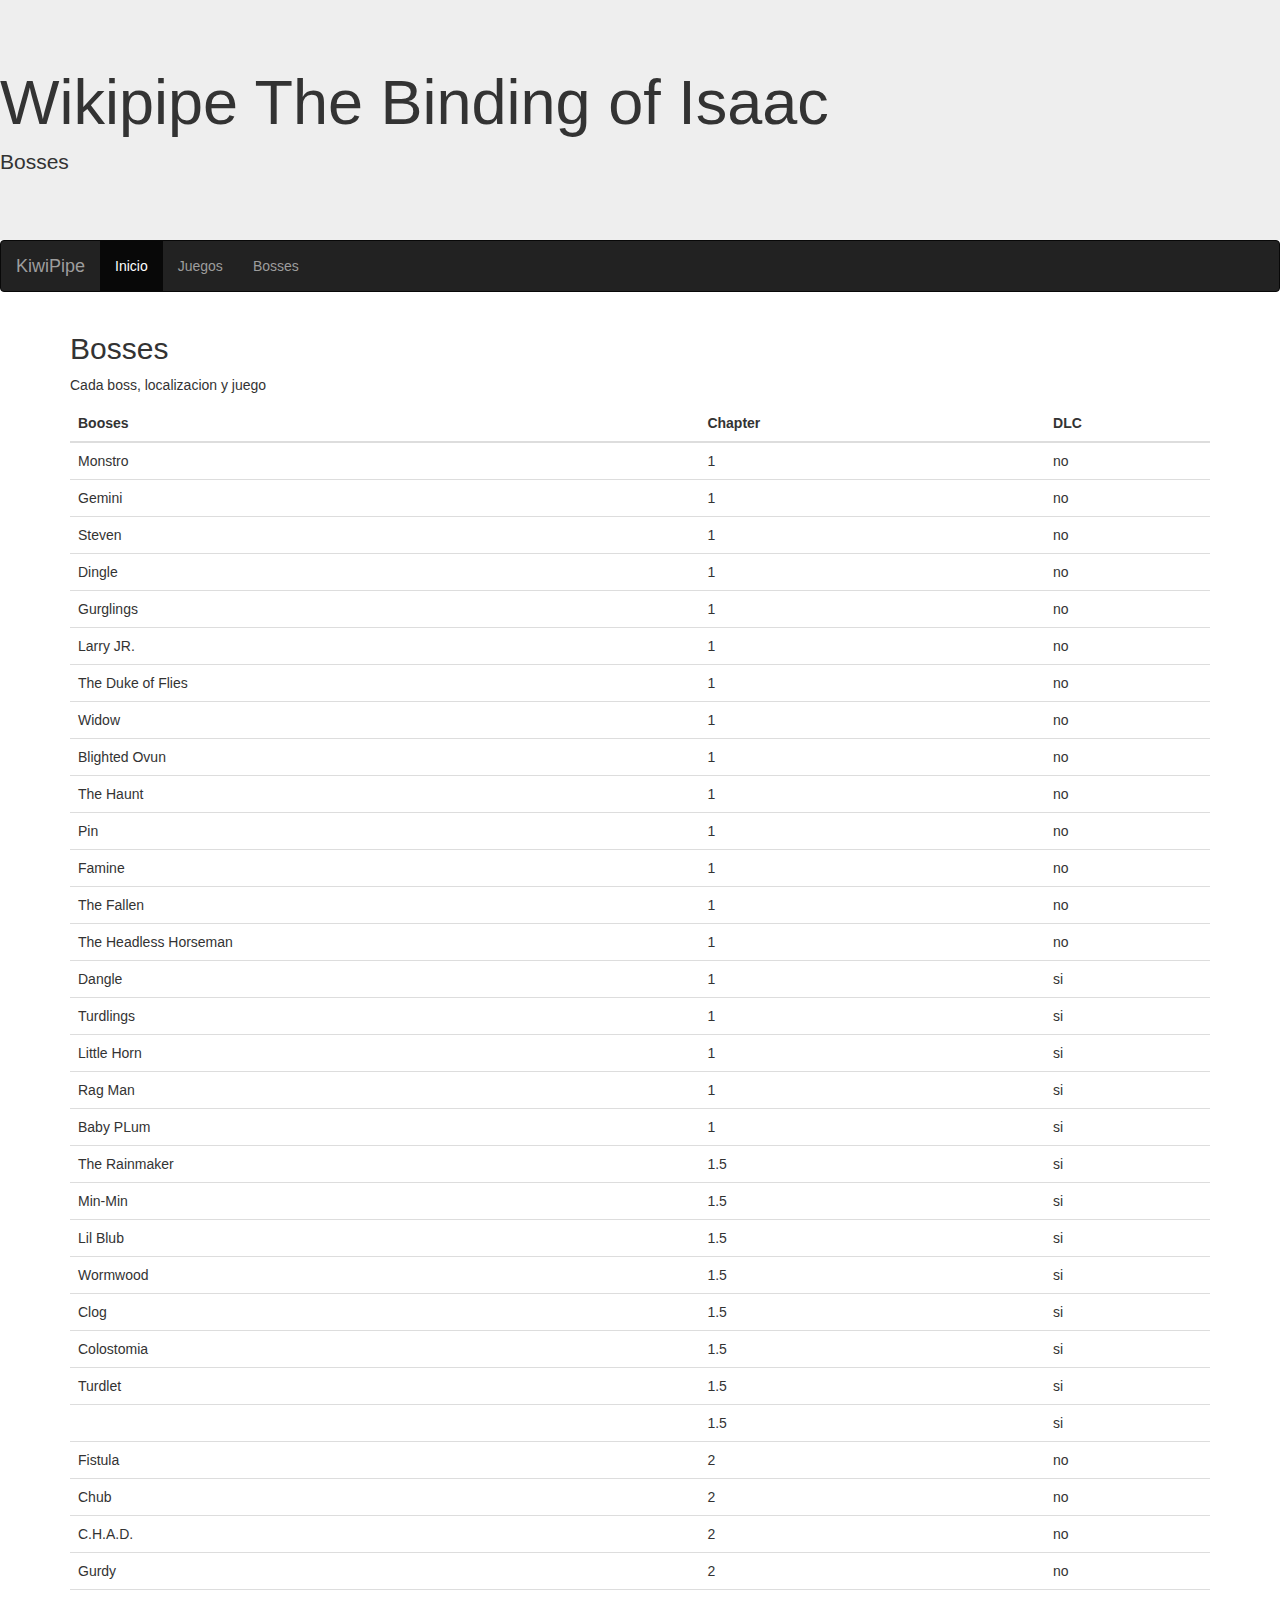
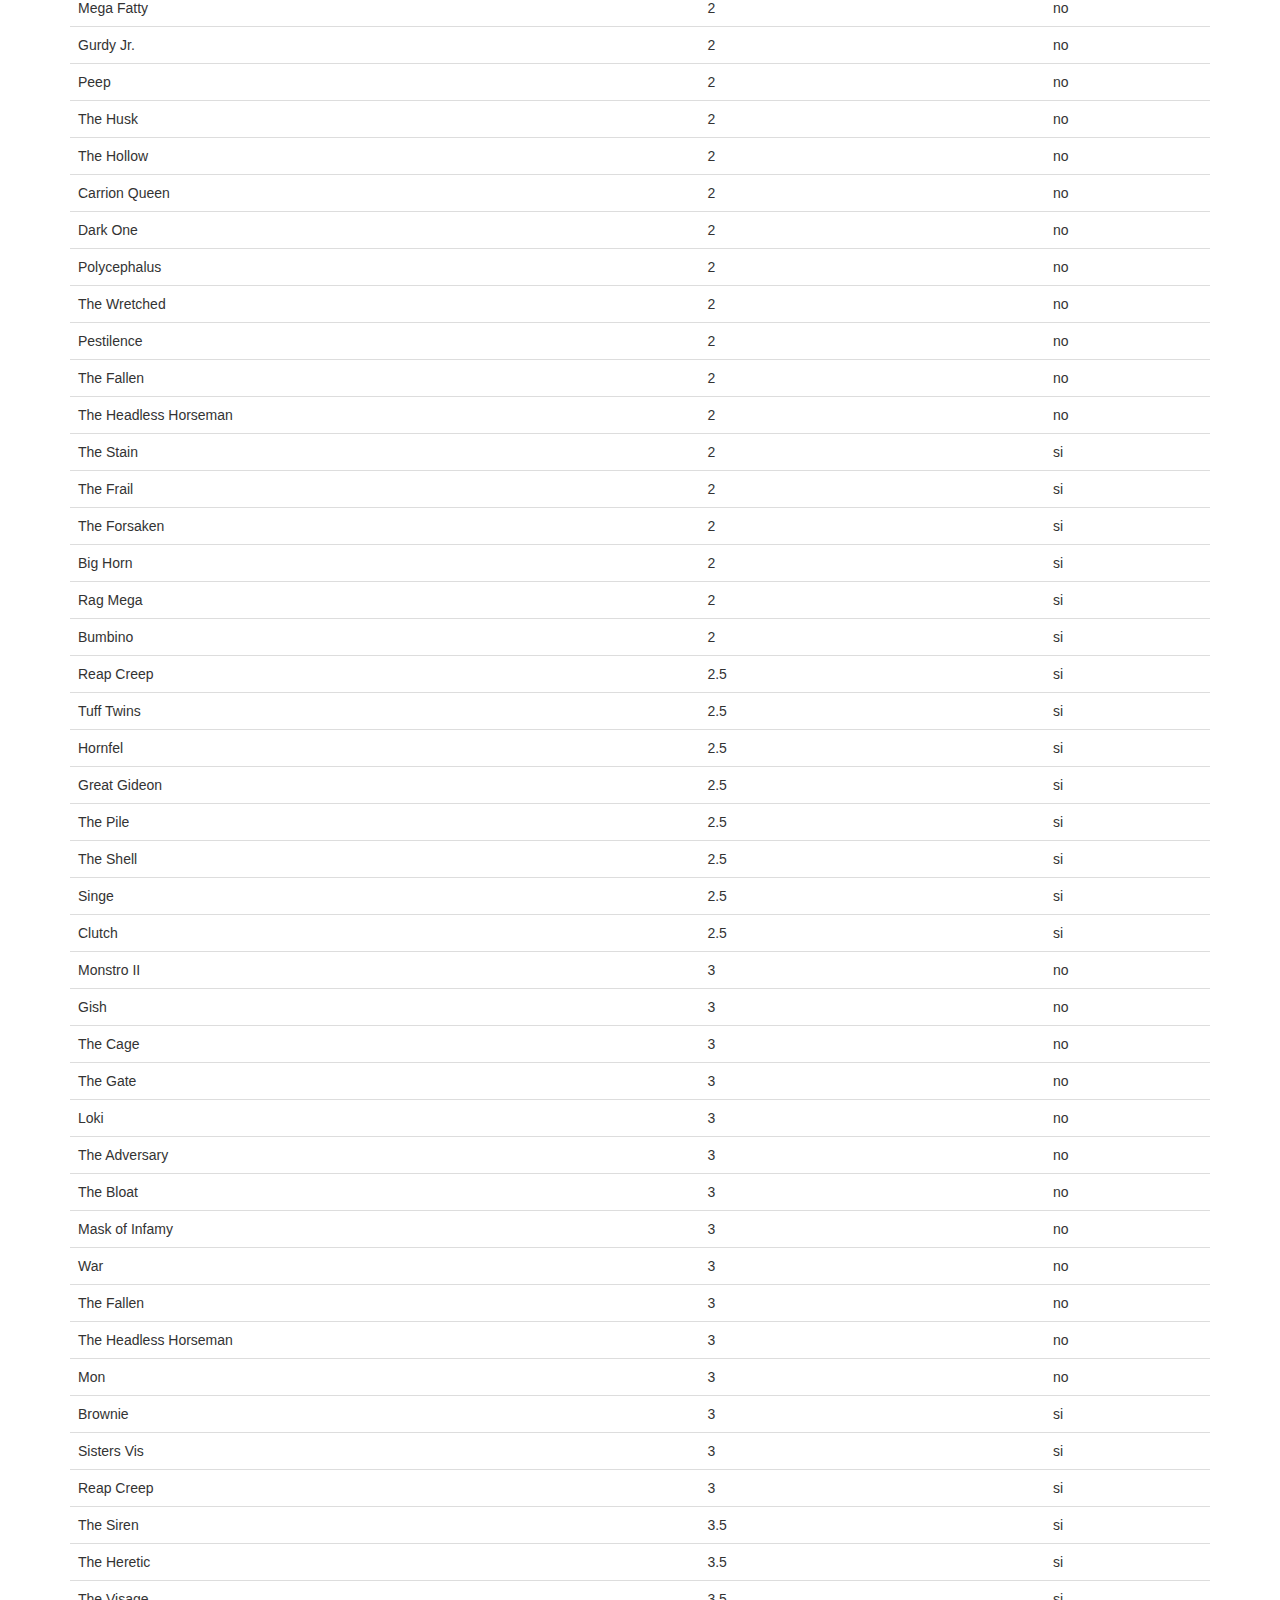
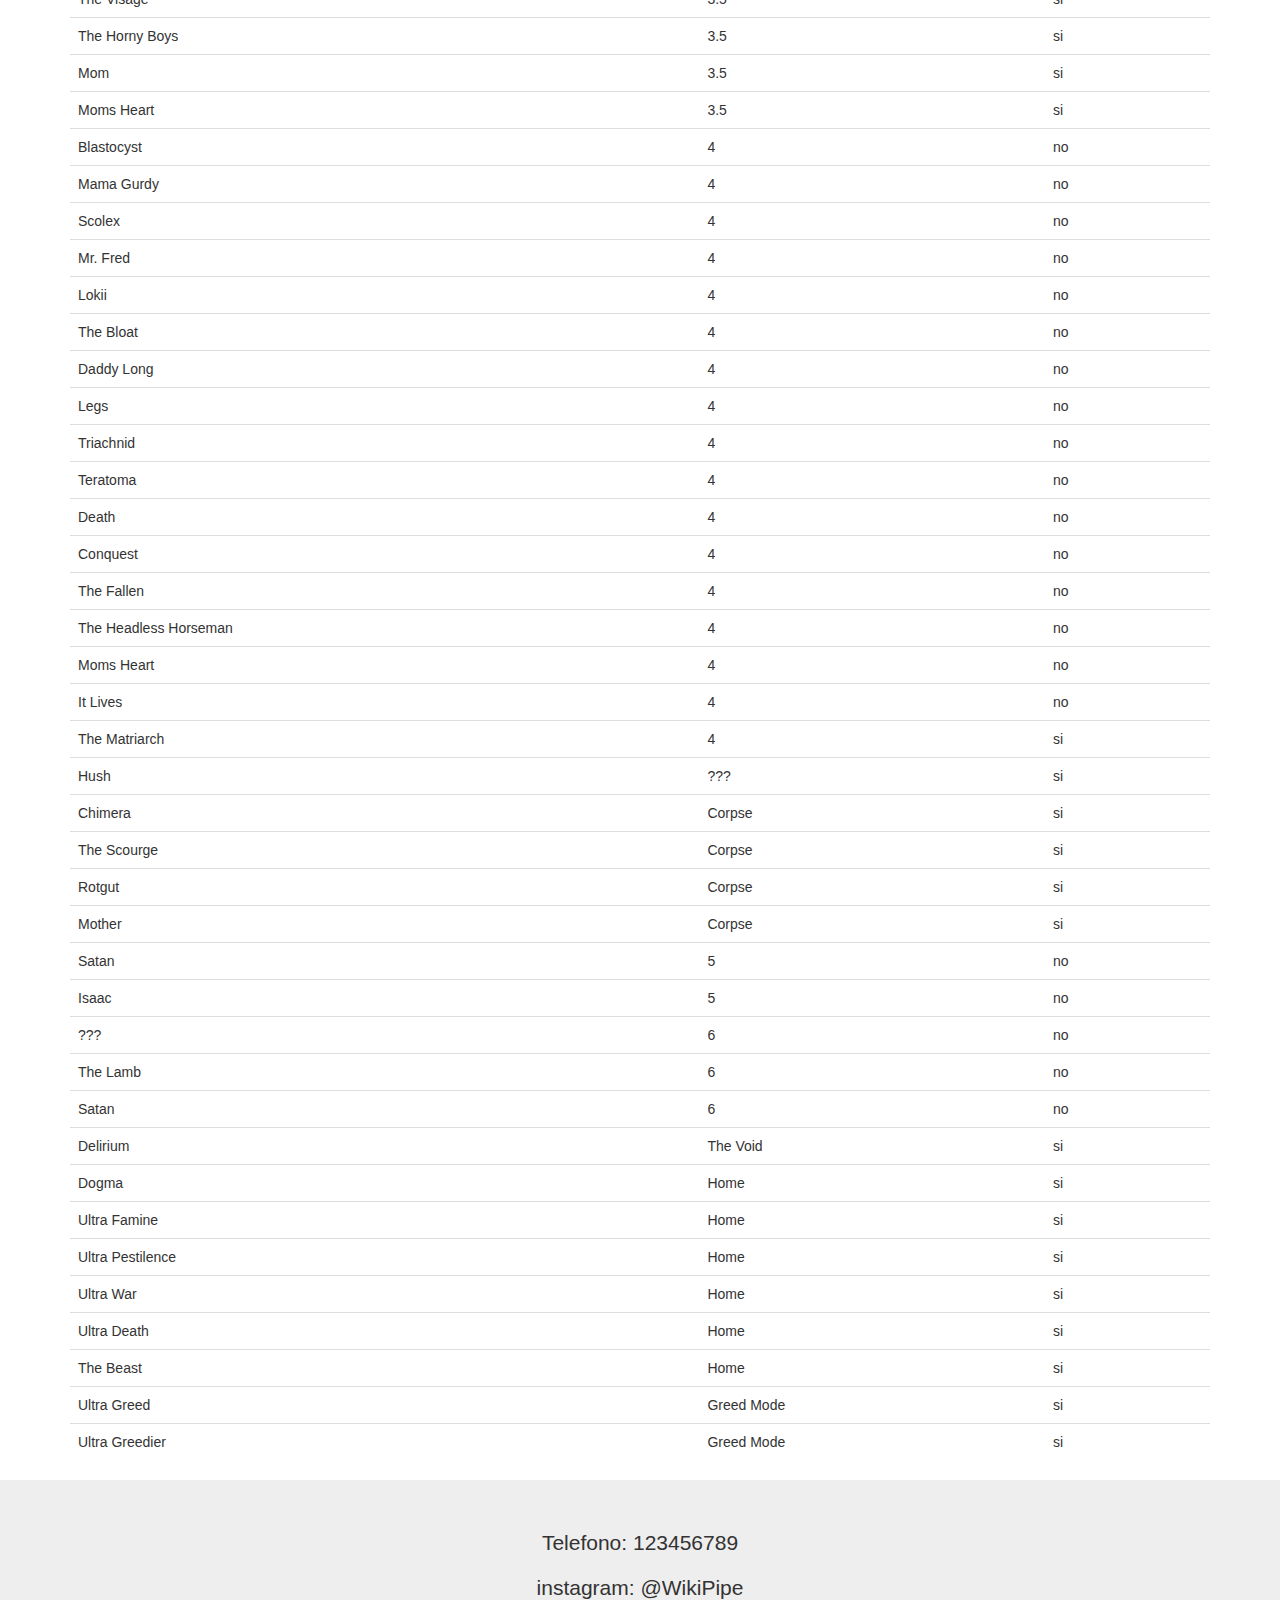
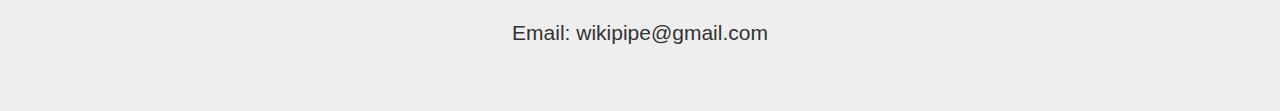
==== Pages/bosses.html @ 6fdf37f1 "first commmit" ====
<!DOCTYPE html>
<html lang="en">
<head>
  <title>KiwiPsipe</title>
  <meta charset="utf-8">
  <meta name="viewport" content="width=device-width, initial-scale=1">
  <link rel="stylesheet" href="https://maxcdn.bootstrapcdn.com/bootstrap/3.4.1/css/bootstrap.min.css">
  <script src="https://ajax.googleapis.com/ajax/libs/jquery/3.6.4/jquery.min.js"></script>
  <script src="https://maxcdn.bootstrapcdn.com/bootstrap/3.4.1/js/bootstrap.min.js"></script>
  <link rel="shortcut icon" href="/PreEntrega2/img/favicon.jpg" type="image/x-icon">
</head>
<link rel="stylesheet" href="/PreEntrega2/css/style.css">
<body>  
 
<div class="jumbotron text- aborted" style="margin-bottom:0">
  <h1>Wikipipe The Binding of Isaac</h1>
  <p>Bosses</p> 
</div>

<nav class="navbar navbar-inverse">
  <div class="container-fluid">
    <div class="navbar-header">
      <button type="button" class="navbar-toggle" data-toggle="collapse" data-target="#myNavbar">
        <span class="icon-bar"></span>
        <span class="icon-bar"></span>
        <span class="icon-bar"></span>                        
      </button>
      <a class="navbar-brand" href="#">KiwiPipe</a>
    </div>
    <div class="collapse navbar-collapse" id="myNavbar">
      <ul class="nav navbar-nav">
        <li class="active"><a href="/PreEntrega2/index.html">Inicio</a></li>
        <li><a href="/PreEntrega2/Pages/Juegos.html">Juegos</a></li>
        <li><a href="/PreEntrega2/Pages/bosses.html">Bosses</a></li>
      </ul>
    </div>
  </div>
</nav>

<div class="container mt-3">
  <h2>Bosses</h2>
  <p>Cada boss, localizacion y juego</p>
  <table class="table">
    <thead class="table-dark">
      <tr>
        <th>Booses</th>
        <th>Chapter</th>
        <th>DLC</th>
      </tr>
    </thead>
    <tbody>
      <tr>
        <td>Monstro</td>
        <td>1</td>
        <td>no</td>
      </tr>
      <tr>
        <td>Gemini</td>
        <td>1</td>
        <td>no</td>
      </tr>
      <tr>
        <td>Steven</td>
        <td>1</td>
        <td>no</td>
      </tr>
      <tr>
        <td>Dingle</td>
        <td>1</td>
        <td>no</td>
      </tr>
      <tr>
        <td>Gurglings</td>
        <td>1</td>
        <td>no</td>
      </tr>
      <tr>
        <td>Larry JR.</td>
        <td>1</td>
        <td>no</td>
      </tr>
      <tr>
        <td>The Duke of Flies</td>
        <td>1</td>
        <td>no</td>
      </tr>
      <tr>
        <td>Widow</td>
        <td>1</td>
        <td>no</td>
      </tr>
      <tr>
        <td>Blighted Ovun</td>
        <td>1</td>
        <td>no</td>
      </tr>
      <tr>
        <td>The Haunt</td>
        <td>1</td>
        <td>no</td>
      </tr>
      <tr>
        <td>Pin</td>
        <td>1</td>
        <td>no</td>
      </tr>
      <tr>
        <td>Famine</td>
        <td>1</td>
        <td>no</td>
      </tr>
      <tr>
        <td>The Fallen</td>
        <td>1</td>
        <td>no</td>
      </tr>
      <tr>
        <td>The Headless Horseman</td>
        <td>1</td>
        <td>no</td>
      </tr>
      <tr>
        <td>Dangle</td>
        <td>1</td>
        <td>si</td>
      </tr>
      <tr>
        <td>Turdlings</td>
        <td>1</td>
        <td>si</td>
      </tr>
      <tr>
        <td>Little Horn</td>
        <td>1</td>
        <td>si</td>
      </tr>
      <tr>
        <td>Rag Man</td>
        <td>1</td>
        <td>si</td>
      </tr>
      <tr>
        <td>Baby PLum</td>
        <td>1</td>
        <td>si</td>
      </tr>
    
      <tr>
        <td>The Rainmaker</td>
        <td>1.5</td>
        <td>si</td>
      </tr>
      <tr>
        <td>Min-Min</td>
        <td>1.5</td>
        <td>si</td>
      </tr>
      <tr>
        <td>Lil Blub</td>
        <td>1.5</td>
        <td>si</td>
      </tr>
      <tr>
        <td>Wormwood</td>
        <td>1.5</td>
        <td>si</td>
      </tr>
      <tr>
        <td>Clog</td>
        <td>1.5</td>
        <td>si</td>
      </tr>
      <tr>
        <td>Colostomia</td>
        <td>1.5</td>
        <td>si</td>
      </tr>
      <tr>
        <td>Turdlet</td>
        <td>1.5</td>
        <td>si</td>
      </tr>
      <tr>
        <td></td>
        <td>1.5</td>
        <td>si</td>
      </tr>
    
      <tr>
        <td>Fistula</td>
        <td>2</td>
        <td>no</td>
      </tr>
      <tr>
        <td>Chub</td>
        <td>2</td>
        <td>no</td>
      </tr>
      <tr>
        <td>C.H.A.D.</td>
        <td>2</td>
        <td>no</td>
      </tr>
      <tr>
        <td>Gurdy</td>
        <td>2</td>
        <td>no</td>
      </tr>
      <tr>
        <td>Mega Fatty</td>
        <td>2</td>
        <td>no</td>
      </tr>
      <tr>
        <td>Gurdy Jr.</td>
        <td>2</td>
        <td>no</td>
      </tr>
      <tr>
        <td>Peep</td>
        <td>2</td>
        <td>no</td>
      </tr>
      <tr>
        <td>The Husk</td>
        <td>2</td>
        <td>no</td>
      </tr>
      <tr>
        <td>The Hollow</td>
        <td>2</td>
        <td>no</td>
      </tr>
      <tr>
        <td>Carrion Queen</td>
        <td>2</td>
        <td>no</td>
      </tr>
      <tr>
        <td>Dark One</td>
        <td>2</td>
        <td>no</td>
      </tr>
      <tr>
        <td>Polycephalus</td>
        <td>2</td>
        <td>no</td>
      </tr>
      <tr>
        <td>The Wretched</td>
        <td>2</td>
        <td>no</td>
      </tr>
      <tr>
        <td>Pestilence</td>
        <td>2</td>
        <td>no</td>
      </tr>
      <tr>
        <td>The Fallen</td>
        <td>2</td>
        <td>no</td>
      </tr>
      <tr>
        <td>The Headless Horseman</td>
        <td>2</td>
        <td>no</td>
      </tr>
      <tr>
        <td>The Stain</td>
        <td>2</td>
        <td>si</td>
      </tr>
      <tr>
        <td>The Frail</td>
        <td>2</td>
        <td>si</td>
      </tr>
      <tr>
        <td>The Forsaken</td>
        <td>2</td>
        <td>si</td>
      </tr>
      <tr>
        <td>Big Horn</td>
        <td>2</td>
        <td>si</td>
      </tr>
      <tr>
        <td>Rag Mega</td>
        <td>2</td>
        <td>si</td>
      </tr>
      <tr>
        <td>Bumbino</td>
        <td>2</td>
        <td>si</td>
      </tr>
      <tr>
        <td>Reap Creep</td>
        <td>2.5</td>
        <td>si</td>
      </tr>
      <tr>
        <td>Tuff Twins</td>
        <td>2.5</td>
        <td>si</td>
      </tr>
      <tr>
        <td>Hornfel</td>
        <td>2.5</td>
        <td>si</td>
      </tr>
      <tr>
        <td>Great Gideon</td>
        <td>2.5</td>
        <td>si</td>
      </tr>
      <tr>
        <td>The Pile</td>
        <td>2.5</td>
        <td>si</td>
      </tr>
      <tr>
        <td>The Shell</td>
        <td>2.5</td>
        <td>si</td>
      </tr>
      <tr>
        <td>Singe</td>
        <td>2.5</td>
        <td>si</td>
      </tr>
      <tr>
        <td>Clutch</td>
        <td>2.5</td>
        <td>si</td>
      </tr>
      <tr>
        <td>Monstro II</td>
        <td>3</td>
        <td>no</td>
      </tr>
      <tr>
        <td>Gish</td>
        <td>3</td>
        <td>no</td>
      </tr>
      <tr>
        <td>The Cage</td>
        <td>3</td>
        <td>no</td>
      </tr>
      <tr>
        <td>The Gate</td>
        <td>3</td>
        <td>no</td>
      </tr>
      <tr>
        <td>Loki</td>
        <td>3</td>
        <td>no</td>
      </tr>
      <tr>
        <td>The Adversary</td>
        <td>3</td>
        <td>no</td>
      </tr>
      <tr>
        <td>The Bloat</td>
        <td>3</td>
        <td>no</td>
      </tr>
      <tr>
        <td>Mask of Infamy</td>
        <td>3</td>
        <td>no</td>
      </tr>
      <tr>
        <td>War</td>
        <td>3</td>
        <td>no</td>
      </tr>
      <tr>
        <td>The Fallen</td>
        <td>3</td>
        <td>no</td>
      </tr>
      <tr>
        <td>The Headless Horseman</td>
        <td>3</td>
        <td>no</td>
      </tr>
      <tr>
        <td>Mon</td>
        <td>3</td>
        <td>no</td>
      </tr>
      <tr>
        <td>Brownie</td>
        <td>3</td>
        <td>si</td>
      </tr>
      <tr>
        <td>Sisters Vis</td>
        <td>3</td>
        <td>si</td>
      </tr>
      <tr>
        <td>Reap Creep</td>
        <td>3</td>
        <td>si</td>
      </tr>
      <tr>
        <td>The Siren</td>
        <td>3.5</td>
        <td>si</td>
      </tr>
      <tr>
        <td>The Heretic</td>
        <td>3.5</td>
        <td>si</td>
      </tr>
      <tr>
        <td>The Visage</td>
        <td>3.5</td>
        <td>si</td>
      </tr>
      <tr>
        <td>The Horny Boys</td>
        <td>3.5</td>
        <td>si</td>
      </tr>
      <tr>
        <td>Mom</td>
        <td>3.5</td>
        <td>si</td>
      </tr>
      <tr>
        <td>Moms Heart</td>
        <td>3.5</td>
        <td>si</td>
      </tr>
      <tr>
        <td>Blastocyst</td>
        <td>4</td>
        <td>no</td>
      </tr>
      <tr>
        <td>Mama Gurdy</td>
        <td>4</td>
        <td>no</td>
      </tr>
      <tr>
        <td>Scolex</td>
        <td>4</td>
        <td>no</td>
      </tr>
      <tr>
        <td>Mr. Fred</td>
        <td>4</td>
        <td>no</td>
      </tr>
      <tr>
        <td>Lokii</td>
        <td>4</td>
        <td>no</td>
      </tr>
      <tr>
        <td>The Bloat</td>
        <td>4</td>
        <td>no</td>
      </tr>
      <tr>
        <td>Daddy Long</td>
        <td>4</td>
        <td>no</td>
      </tr>
      <tr>
        <td>Legs</td>
        <td>4</td>
        <td>no</td>
      </tr>
      <tr>
        <td>Triachnid</td>
        <td>4</td>
        <td>no</td>
      </tr>
      <tr>
        <td>Teratoma</td>
        <td>4</td>
        <td>no</td>
      </tr>
      <tr>
        <td>Death</td>
        <td>4</td>
        <td>no</td>
      </tr>
      <tr>
        <td>Conquest</td>
        <td>4</td>
        <td>no</td>
      </tr>
      <tr>
        <td>The Fallen</td>
        <td>4</td>
        <td>no</td>
      </tr>
      <tr>
        <td>The Headless Horseman</td>
        <td>4</td>
        <td>no</td>
      </tr>
      <tr>
        <td>Moms Heart</td>
        <td>4</td>
        <td>no</td>
      </tr>
      <tr>
        <td>It Lives</td>
        <td>4</td>
        <td>no</td>
      </tr>
      <tr>
        <td>The Matriarch</td>
        <td>4</td>
        <td>si</td>
      </tr>
      <tr>
        <td>Hush</td>
        <td>???</td>
        <td>si</td>
      </tr>
      <tr>
        <td>Chimera</td>
        <td>Corpse</td>
        <td>si</td>
      </tr>
      <tr>
        <td>The Scourge</td>
        <td>Corpse</td>
        <td>si</td>
      </tr>
      <tr>
        <td>Rotgut</td>
        <td>Corpse</td>
        <td>si</td>
      </tr>
      <tr>
        <td>Mother</td>
        <td>Corpse</td>
        <td>si</td>
      </tr>
      <tr>
        <td>Satan</td>
        <td>5</td>
        <td>no</td>
      </tr>
      <tr>
        <td>Isaac</td>
        <td>5</td>
        <td>no</td>
      </tr>
      <tr>
        <td>???</td>
        <td>6</td>
        <td>no</td>
      </tr>
      <tr>
        <td>The Lamb</td>
        <td>6</td>
        <td>no</td>
      </tr>
      <tr>
        <td>Satan</td>
        <td>6</td>
        <td>no</td>
      </tr>
      <tr>
        <td>Delirium</td>
        <td>The Void</td>
        <td>si</td>
      </tr>
      <tr>
        <td>Dogma</td>
        <td>Home</td>
        <td>si</td>
      </tr>
      <tr>
        <td>Ultra Famine</td>
        <td>Home</td>
        <td>si</td>
      </tr>
      <tr>
        <td>Ultra Pestilence</td>
        <td>Home</td>
        <td>si</td>
      </tr>
      <tr>
        <td>Ultra War</td>
        <td>Home</td>
        <td>si</td>
      </tr>
      <tr>
        <td>Ultra Death</td>
        <td>Home</td>
        <td>si</td>
      </tr>
      <tr>
        <td>The Beast</td>
        <td>Home</td>
        <td>si</td>
      </tr>
      <tr>
        <td>Ultra Greed</td>
        <td>Greed Mode</td>
        <td>si</td>
      </tr>
      <tr>
        <td>Ultra Greedier</td>
        <td>Greed Mode</td>
        <td>si</td>
      </tr>
    </tbody>
  </table>
</div>

<div class="jumbotron text-center" style="margin-bottom:0">
  <p>Telefono: 123456789</p>
  <p>instagram: @WikiPipe</p>
  <p>Email: wikipipe@gmail.com</p>
</div>

</body>
</html>
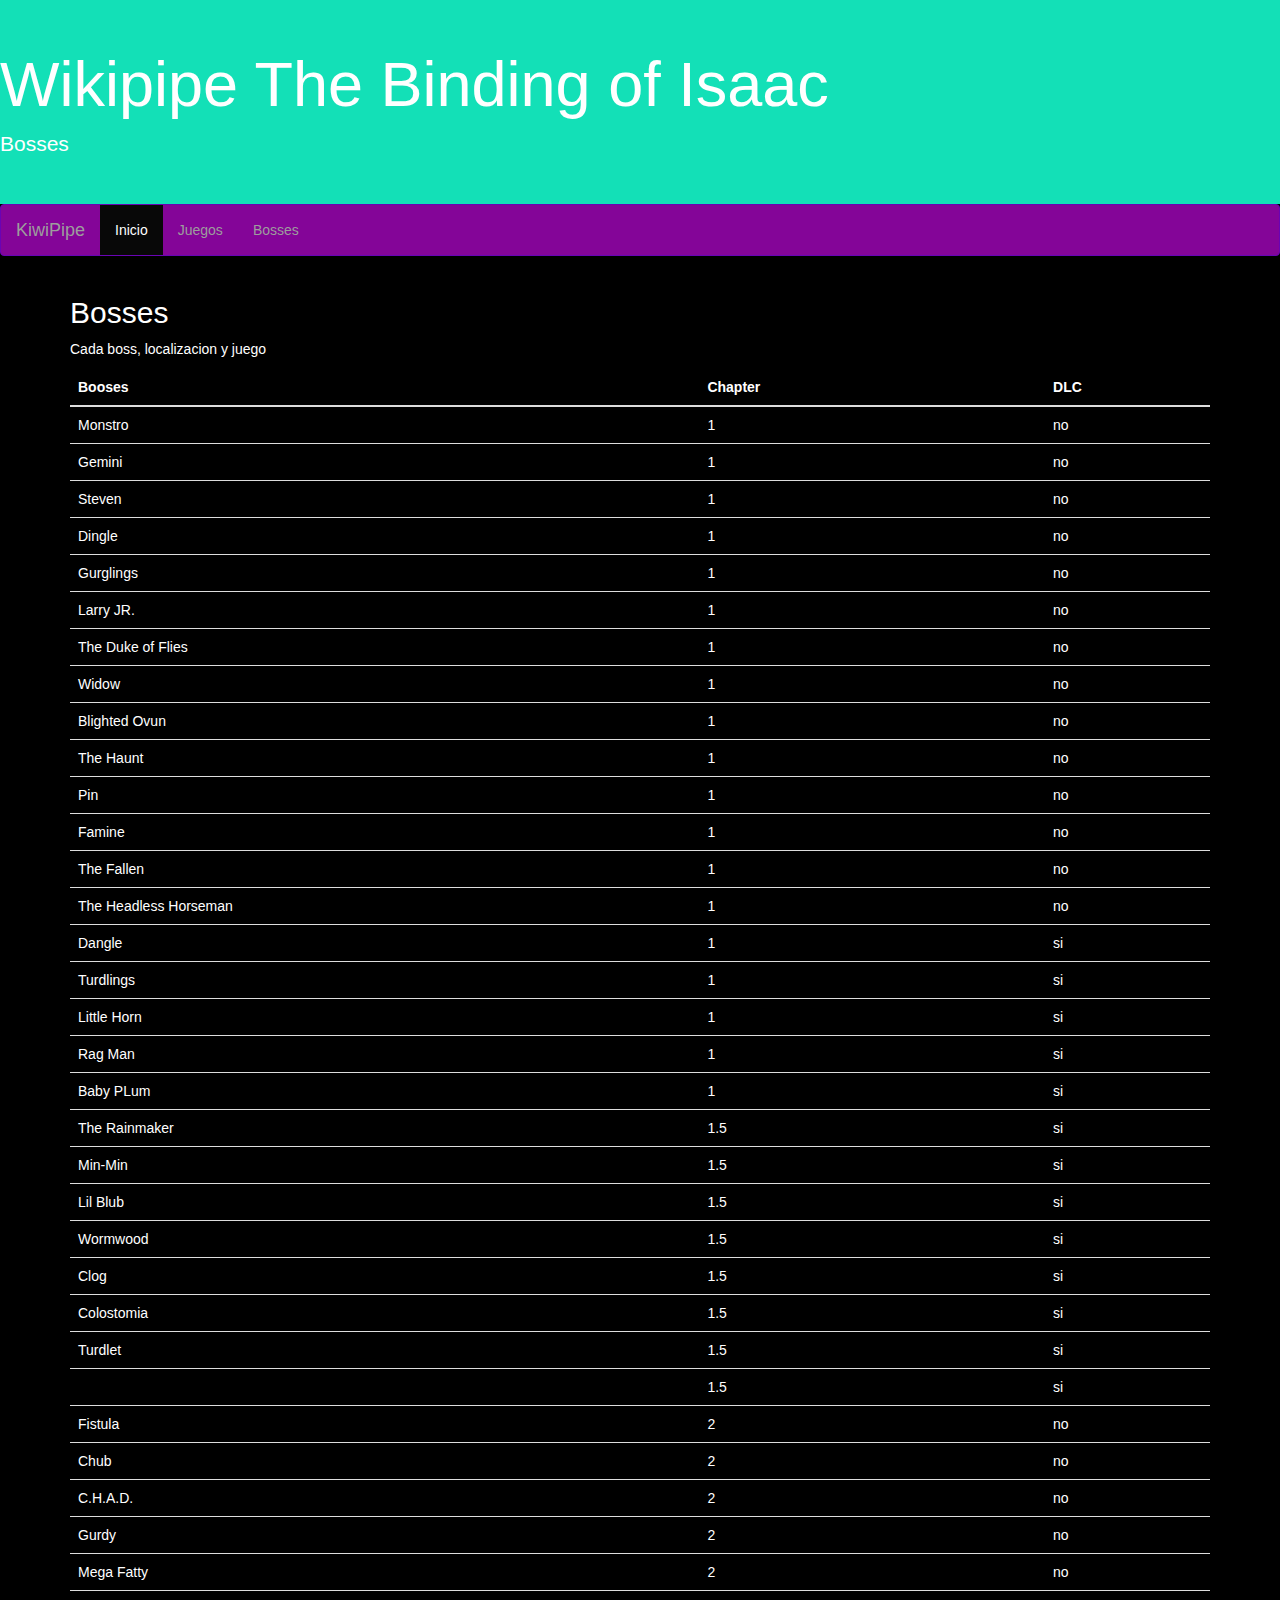
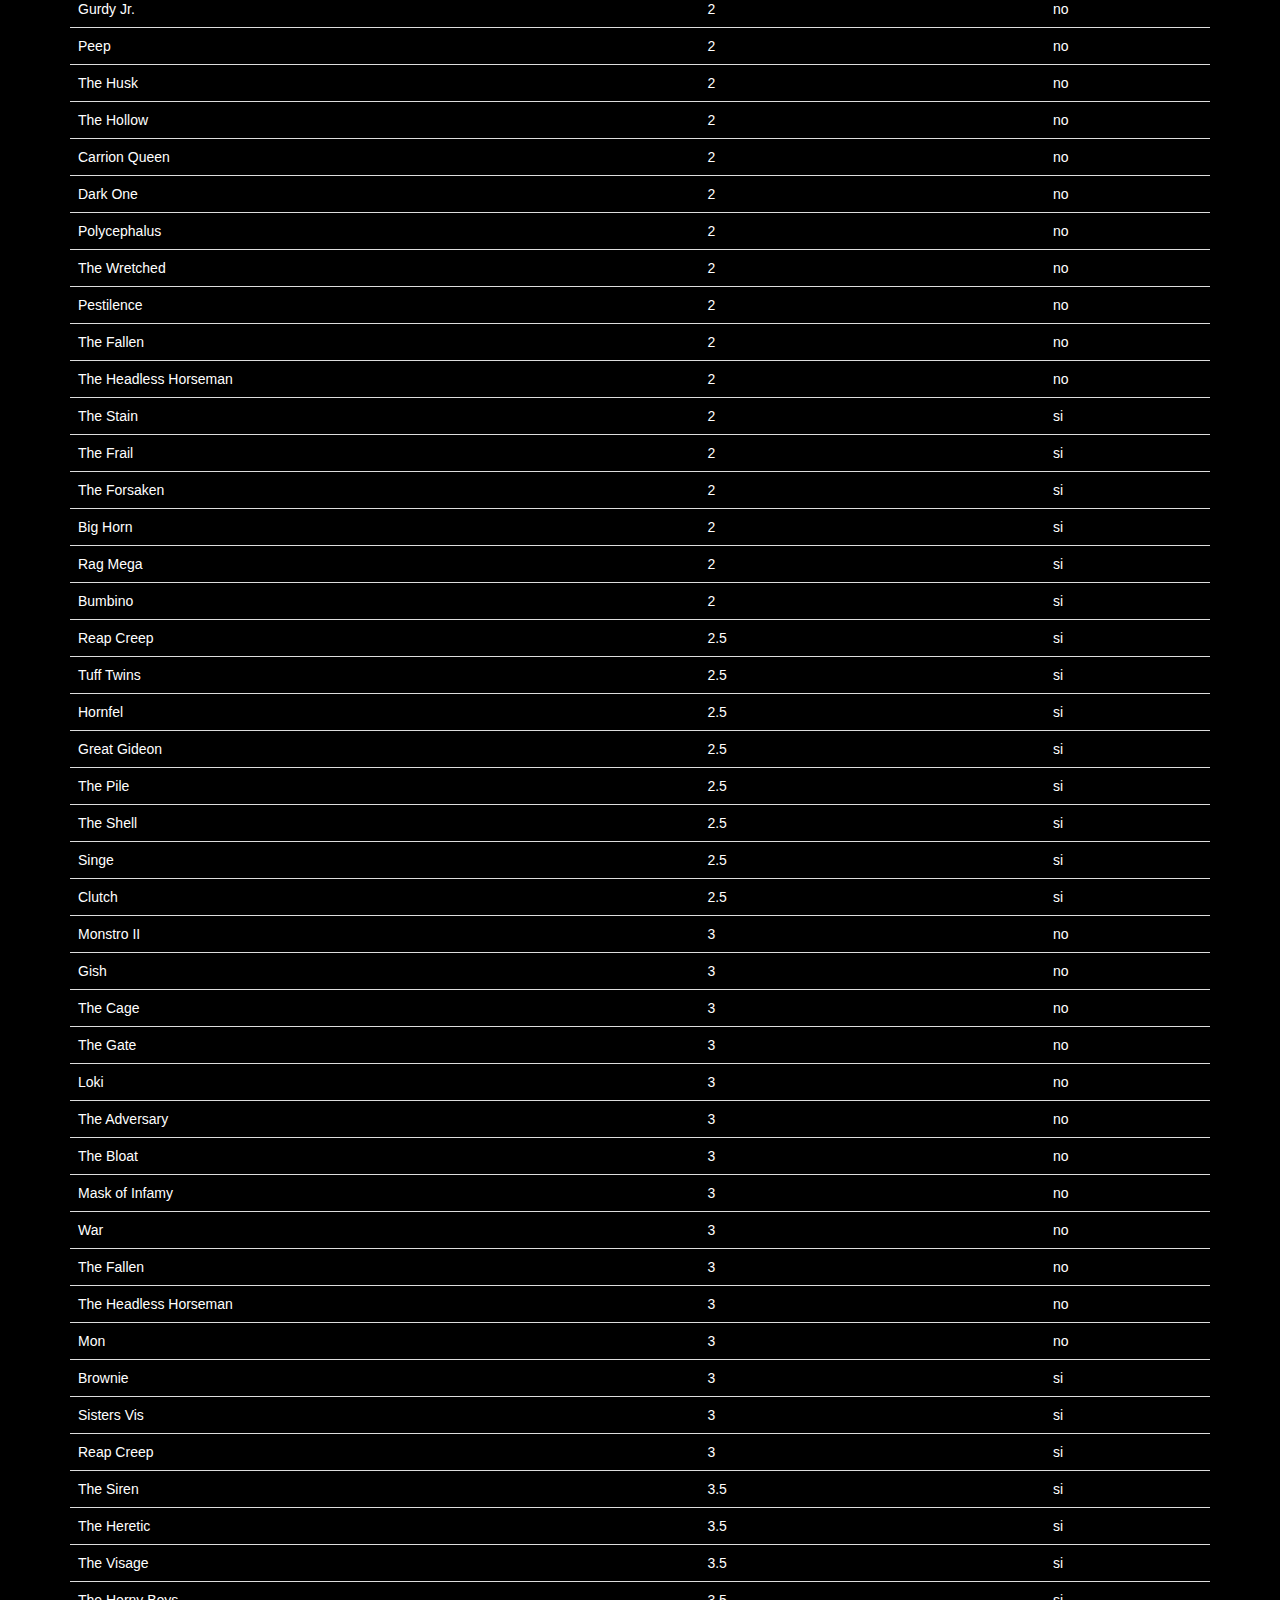
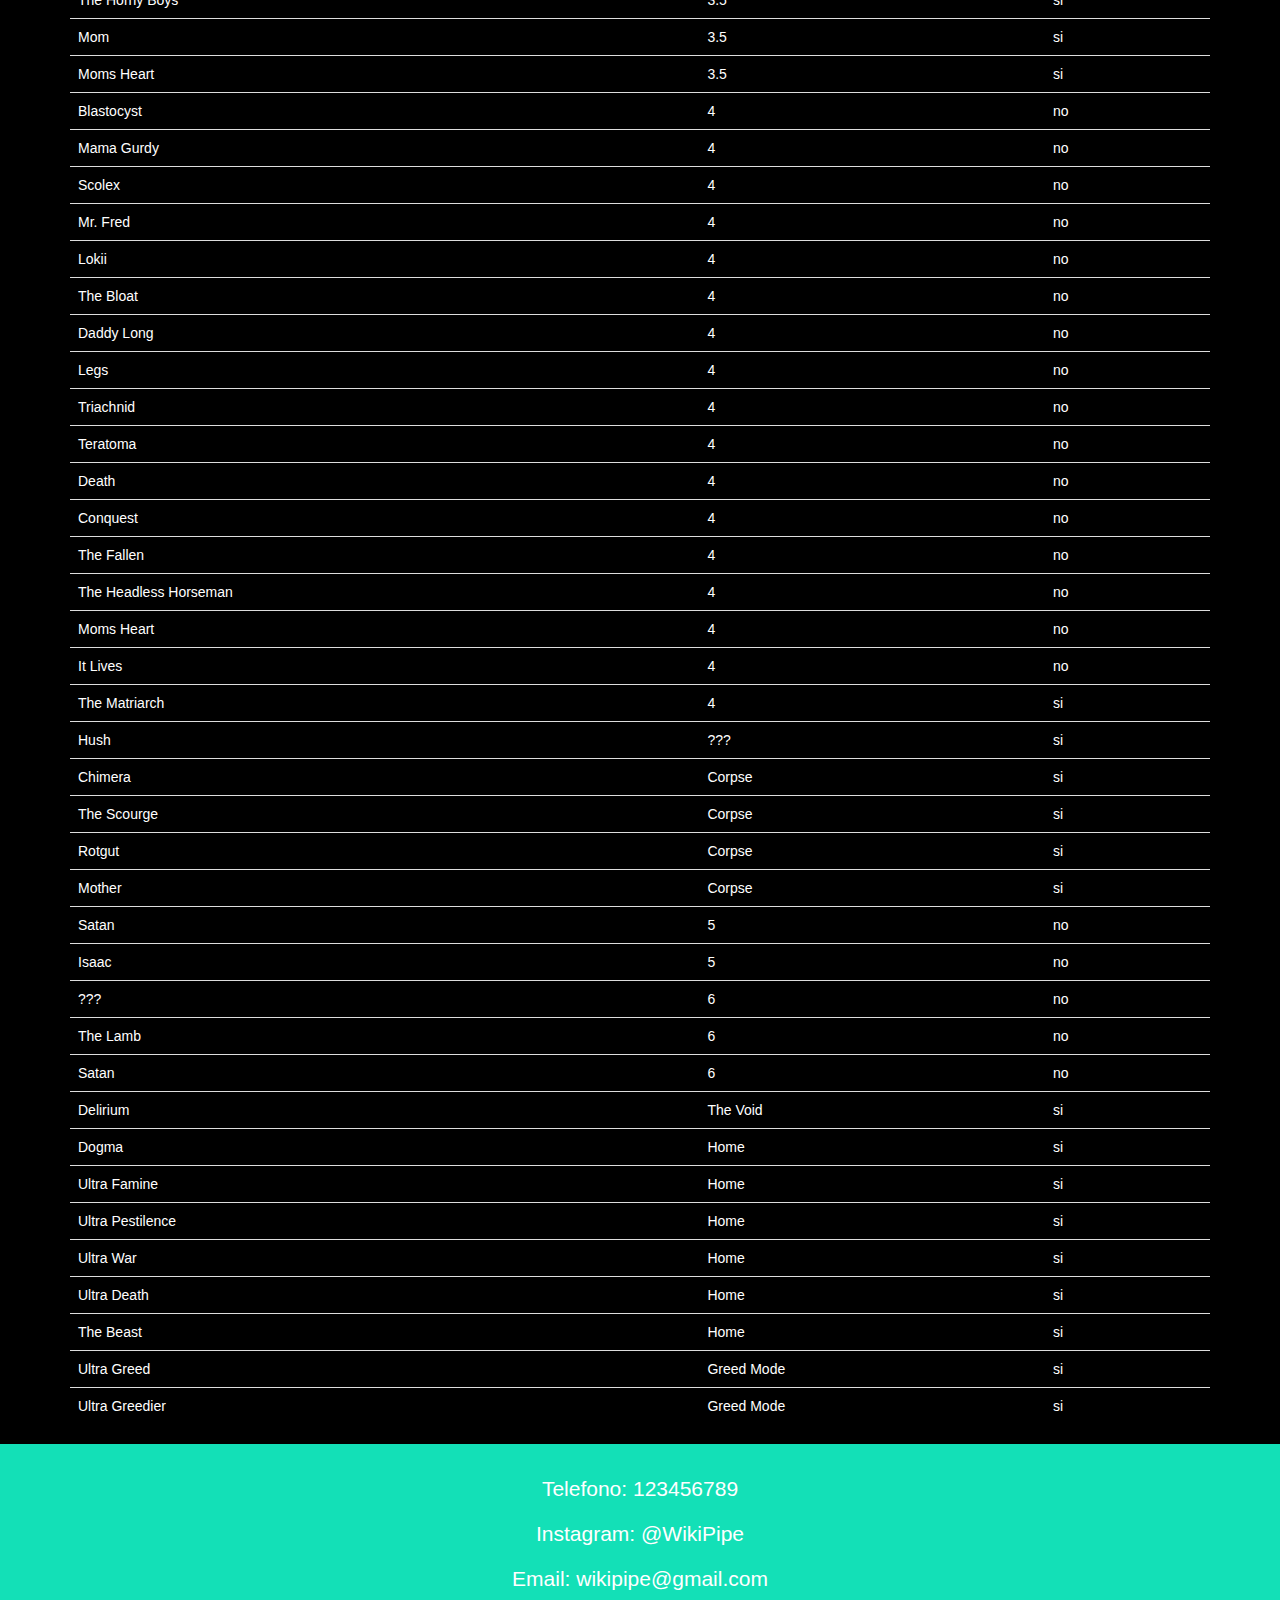
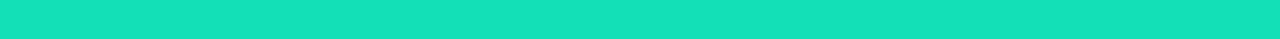
==== commit 206dc36d: "Cambios en las fuentes" ====
--- a/Pages/bosses.html
+++ b/Pages/bosses.html
@@ -9,7 +9,7 @@
   <script src="https://maxcdn.bootstrapcdn.com/bootstrap/3.4.1/js/bootstrap.min.js"></script>
   <link rel="shortcut icon" href="/PreEntrega2/img/favicon.jpg" type="image/x-icon">
 </head>
-<link rel="stylesheet" href="/PreEntrega2/css/style.css">
+<link rel="stylesheet" href="/css/styles.css">
 <body>  
  
 <div class="jumbotron text- aborted" style="margin-bottom:0">
@@ -29,9 +29,9 @@
     </div>
     <div class="collapse navbar-collapse" id="myNavbar">
       <ul class="nav navbar-nav">
-        <li class="active"><a href="/PreEntrega2/index.html">Inicio</a></li>
-        <li><a href="/PreEntrega2/Pages/Juegos.html">Juegos</a></li>
-        <li><a href="/PreEntrega2/Pages/bosses.html">Bosses</a></li>
+        <li class="active"><a href="/index.html">Inicio</a></li>
+        <li><a href="/Pages/Juegos.html">Juegos</a></li>
+        <li><a href="/Pages/bosses.html">Bosses</a></li>
       </ul>
     </div>
   </div>
@@ -627,7 +627,7 @@
 
 <div class="jumbotron text-center" style="margin-bottom:0">
   <p>Telefono: 123456789</p>
-  <p>instagram: @WikiPipe</p>
+  <p>Instagram: @WikiPipe</p>
   <p>Email: wikipipe@gmail.com</p>
 </div>
 
--- a/css/styles.css
+++ b/css/styles.css
@@ -0,0 +1,42 @@
+.jumbotron {
+  padding-top: 30px;
+  padding-bottom: 30px;
+  margin-bottom: 30px;
+  color: inherit;
+  background-color: #13e0b7;
+}
+
+.container-fluid {
+  padding-right: 15px;
+  padding-left: 15px;
+  margin-right: auto;
+  margin-left: auto;
+}
+
+.navbar-inverse {
+  background-color: #840598;
+  border-color: #6904b5;
+  font-family: "Franklin Gothic Medium", "Arial Narrow", Arial, sans-serif;
+}
+
+body {
+  font-family: "Helvetica Neue", Helvetica, Arial, sans-serif;
+  font-size: 14px;
+  line-height: 1.42857143;
+  color: #fff;
+  background-color: #000;
+}
+
+h2 {
+  font-family: Impact, Haettenschweiler, "Arial Narrow Bold", sans-serif;
+}
+
+h1 {
+  font-family: "Franklin Gothic Medium", "Arial Narrow", Arial, sans-serif;
+}
+
+p {
+  font-family: "Trebuchet MS", "Lucida Sans Unicode", "Lucida Grande", "Lucida Sans", Arial, sans-serif;
+}
+
+/*# sourceMappingURL=styles.css.map */
